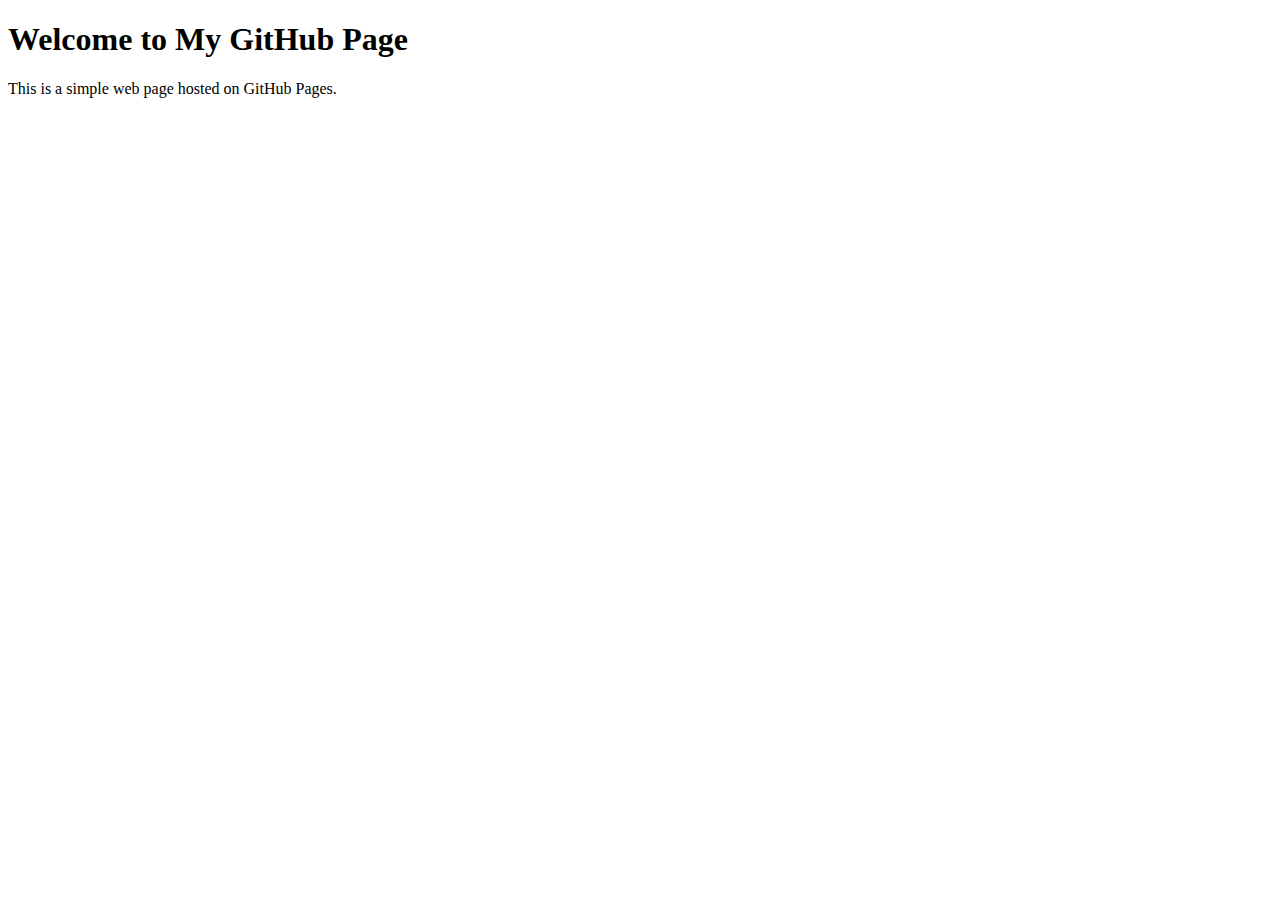
==== Index.html @ 2271b954 "Create Index.html" ====
<!DOCTYPE html>
<html lang="en">
<head>
    <meta charset="UTF-8">
    <meta name="viewport" content="width=device-width, initial-scale=1.0">
    <title>My GitHub Page</title>
</head>
<body>
    <h1>Welcome to My GitHub Page</h1>
    <p>This is a simple web page hosted on GitHub Pages.</p>
</body>
</html>
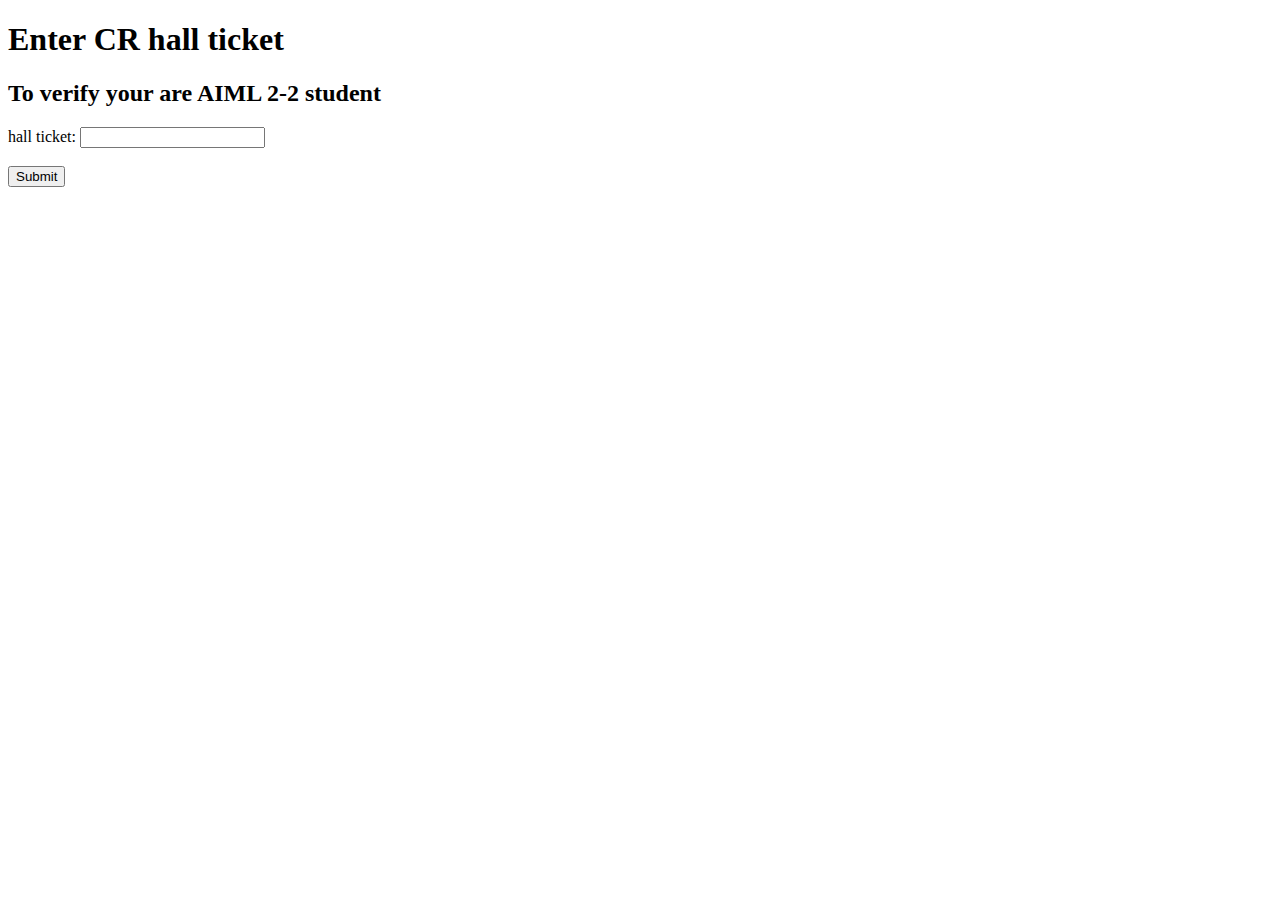
==== commit 0edf2ab9: "Update Index.html" ====
--- a/Index.html
+++ b/Index.html
@@ -1,12 +1,38 @@
 <!DOCTYPE html>
-<html lang="en">
+<html>
 <head>
-    <meta charset="UTF-8">
-    <meta name="viewport" content="width=device-width, initial-scale=1.0">
-    <title>My GitHub Page</title>
+	<title>Password Protected Message</title>
 </head>
 <body>
-    <h1>Welcome to My GitHub Page</h1>
-    <p>This is a simple web page hosted on GitHub Pages.</p>
+	<h1>Enter CR hall ticket</h1>
+	<h2>To verify your are AIML 2-2 student</h2>
+	<form id="password-form">
+		<label for="password">hall ticket:</label>
+		<input type="password" id="password" name="password"><br><br>
+		<input type="submit" value="Submit">
+	</form>
+	
+	<!-- Message to display after password entry -->
+	<p id="message" style="display:none;">Congratulations! You are verified .</p>
+	
+	<script>
+		// Set password
+		var password = "23UE1A7334";
+		
+		// Add event listener to form submission
+		document.getElementById("password-form").addEventListener("submit", function(event) {
+			event.preventDefault();
+			
+			// Get password input
+			var inputPassword = document.getElementById("password").value;
+			
+			// Check password and display message
+			if (inputPassword === password) {
+				document.getElementById("message").style.display = "block";
+			} else {
+				alert("Incorrect password!");
+			}
+		});
+	</script>
 </body>
 </html>
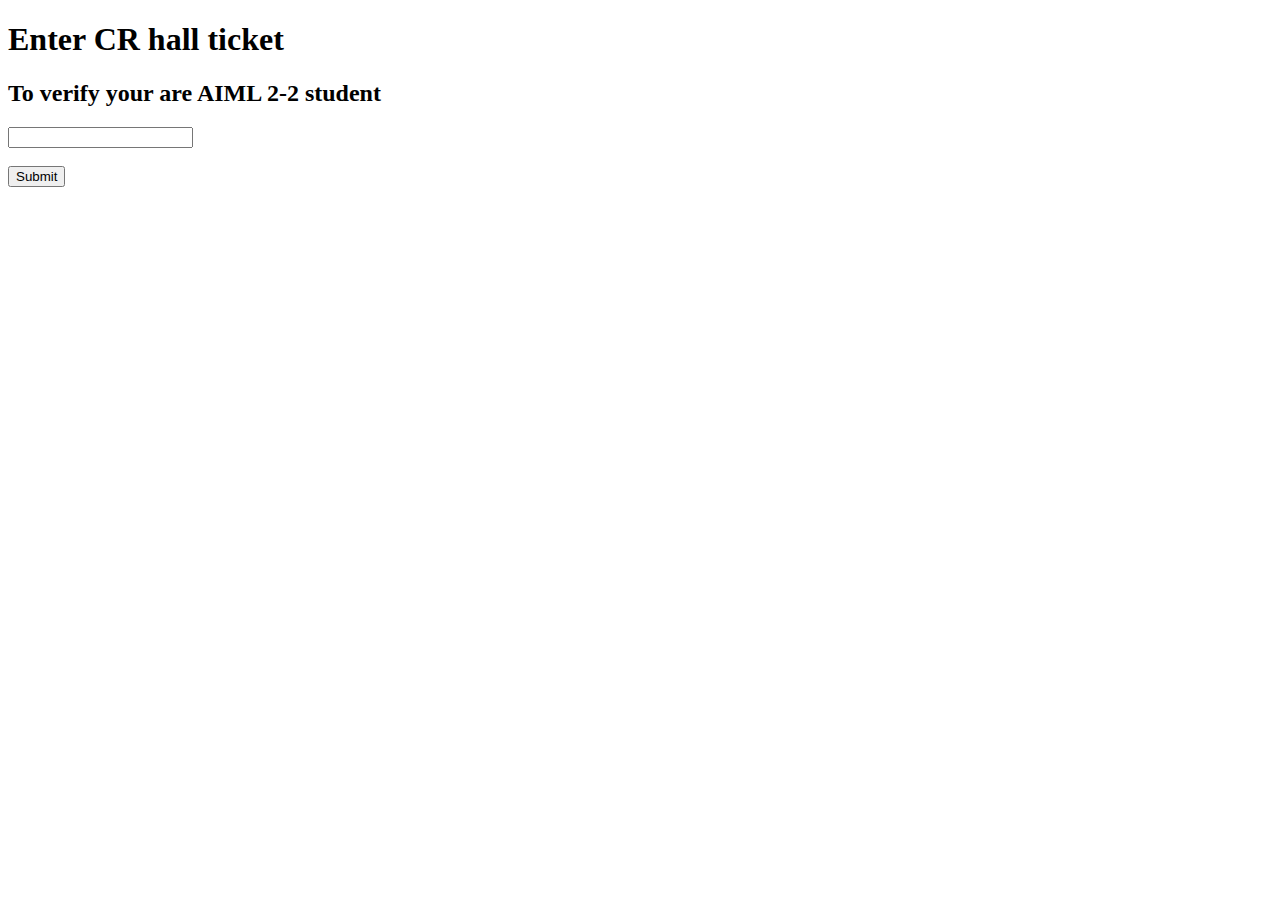
==== commit 0dc57c6d: "Update Index.html" ====
--- a/Index.html
+++ b/Index.html
@@ -7,7 +7,7 @@
 	<h1>Enter CR hall ticket</h1>
 	<h2>To verify your are AIML 2-2 student</h2>
 	<form id="password-form">
-		<label for="password">hall ticket:</label>
+		
 		<input type="password" id="password" name="password"><br><br>
 		<input type="submit" value="Submit">
 	</form>
@@ -30,7 +30,7 @@
 			if (inputPassword === password) {
 				document.getElementById("message").style.display = "block";
 			} else {
-				alert("Incorrect password!");
+				alert("sorry,you are not verified !");
 			}
 		});
 	</script>
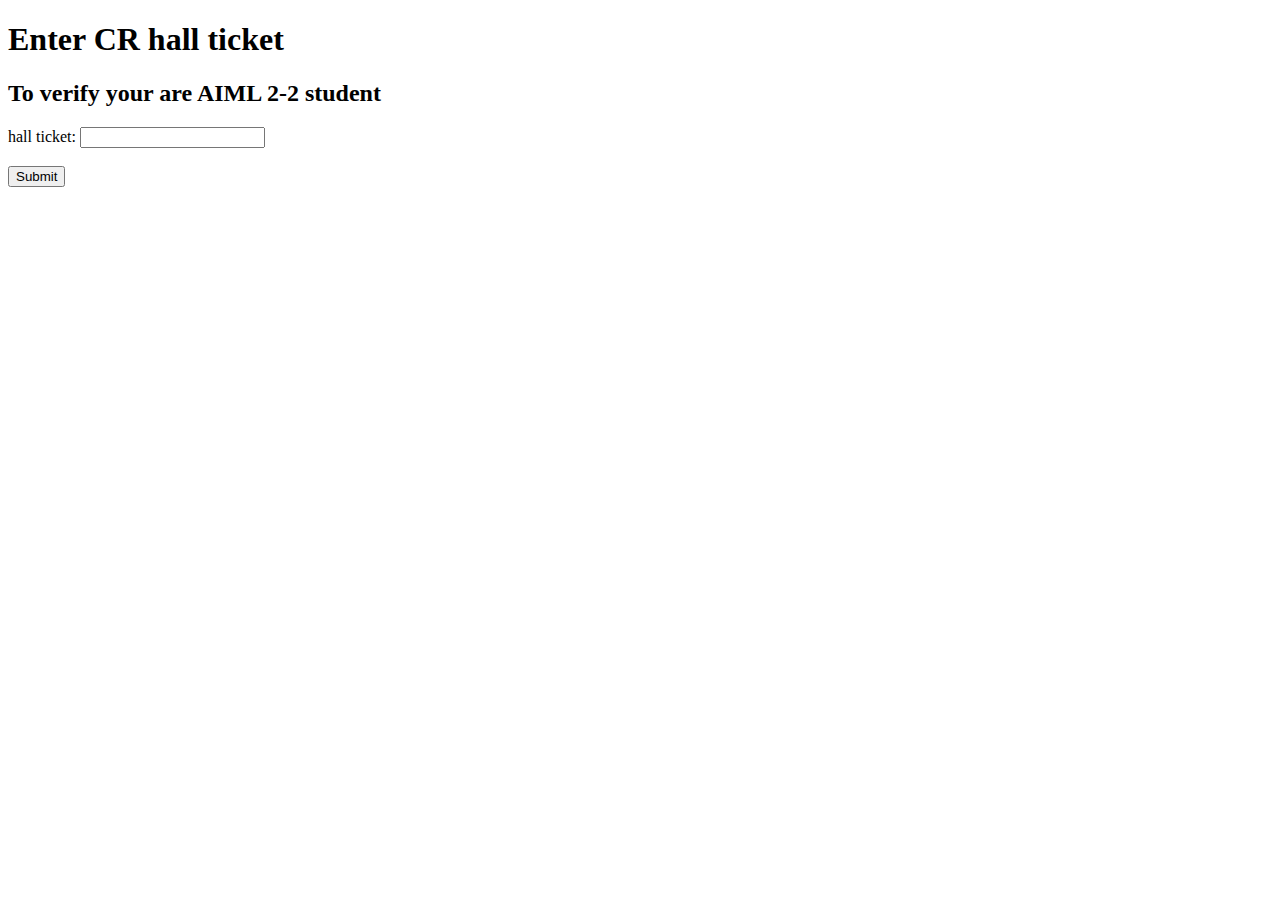
==== commit 7624ceef: "Update Index.html" ====
--- a/Index.html
+++ b/Index.html
@@ -1,13 +1,13 @@
 <!DOCTYPE html>
 <html>
 <head>
-	<title>Password Protected Message</title>
+	<title>student verification</title>
 </head>
 <body>
 	<h1>Enter CR hall ticket</h1>
 	<h2>To verify your are AIML 2-2 student</h2>
 	<form id="password-form">
-		
+		<label for="password">hall ticket:</label>
 		<input type="password" id="password" name="password"><br><br>
 		<input type="submit" value="Submit">
 	</form>
